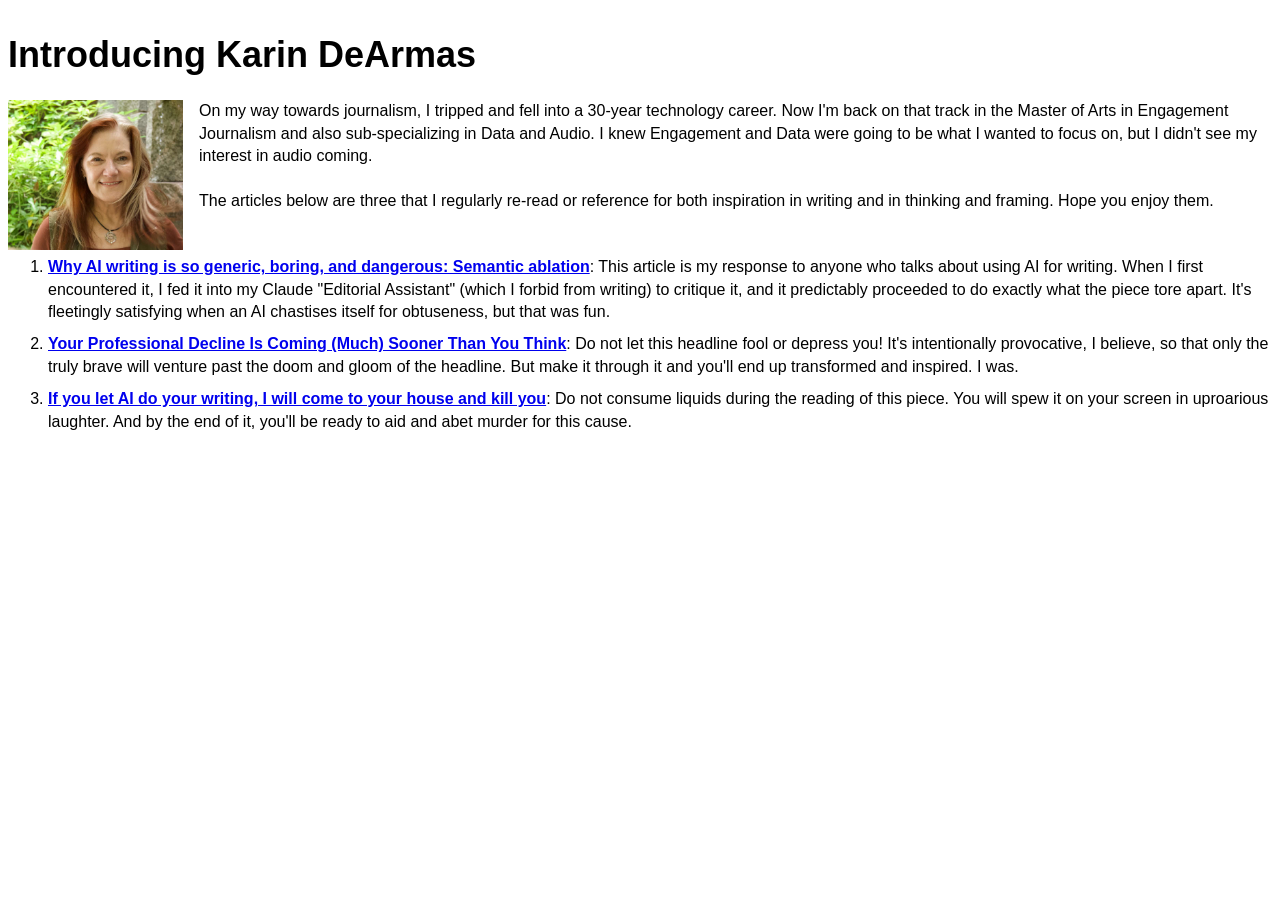
==== index.html @ 0ca750b5 "Add files via upload" ====
<!doctype html>

<html lang="en">
 <head>
   
 
  	<meta charset="utf-8">
  
  	<title> All About Me </title>
    <link rel="stylesheet" href="styles.css">
  </head>
 
 <body>
   <h1>Introducing Karin DeArmas</h1>
   
   <img src="KDeArmas-Headshot.jpeg" width="175px" height="150px" style="float: left; margin-right: 16px;">
<p> On my way towards journalism, I tripped and fell into a 30-year technology career. Now I'm back on that track in the Master of Arts in Engagement Journalism and also sub-specializing in Data and Audio. I knew Engagement and Data were going to be what I wanted to focus on, but I didn't see my interest in audio coming. 
  <br>
  <br>
  The articles below are three that I regularly re-read or reference for both inspiration in writing and in thinking and framing. Hope you enjoy them.
</p>
<br>
   
   
    <ol style="clear: left;">
      <li><a href="https://www.theregister.com/software/2026/02/16/semantic-ablation-why-ai-writing-is-boring-and-dangerous/4414930" target="_blank"><b>Why AI writing is so generic, boring, and dangerous: Semantic ablation</b></a>: This article is my response to anyone who talks about using AI for writing. When I first encountered it, I fed it into my Claude "Editorial Assistant" (which I forbid from writing) to critique it, and it predictably proceeded to do exactly what the piece tore apart. It's fleetingly satisfying when an AI chastises itself for obtuseness, but that was fun.</li>
      <li><a href="https://www.theatlantic.com/magazine/archive/2019/07/work-peak-professional-decline/590650/?gift=5DPh51hNuBp7BFumRpNNJA6Qwuw1g9wBcOpMEZe6Wsw&utm_source=copy-link&utm_medium=social&utm_campaign=share" target="_blank"><b>Your Professional Decline Is Coming (Much) Sooner Than You Think</b></a>: Do not let this headline fool or depress you! It's intentionally provocative, I believe, so that only the truly brave will venture past the doom and gloom of the headline. But make it through it and you'll end up transformed and inspired. I was.</li>
      <li><a href="https://substack.com/home/post/p-194751836" target="_blank"><b>If you let AI do your writing, I will come to your house and kill you</b></a>: Do not consume liquids during the reading of this piece. You will spew it on your screen in uproarious laughter. And by the end of it, you'll be ready to aid and abet murder for this cause.</li>
    </ol>
  
  </body>
</html>
---- styles.css ----
html {
    font-family: Verdana, Geneva, Tahoma, sans-serif;
    margin-top: 10px;
    margin-bottom: 10px;
    
}

h1 {

    font-size: 36px;
    font-weight: bolder;
}



p {
    font-size: 16px;
    margin-top: 10px;
    margin-bottom: 10px;
    line-height: 1.4;
    
}

li {
    font-style: bolder;
    margin-top: 10px;
    margin-bottom: 10px;
    line-height: 1.4;
    
}

.fruits {
    color: green;
    font-weight: bold;
}

#my-favorite {
    font-weight: bolder; 
    font-size: 18px;
    background-color: #B0CDF7;
}
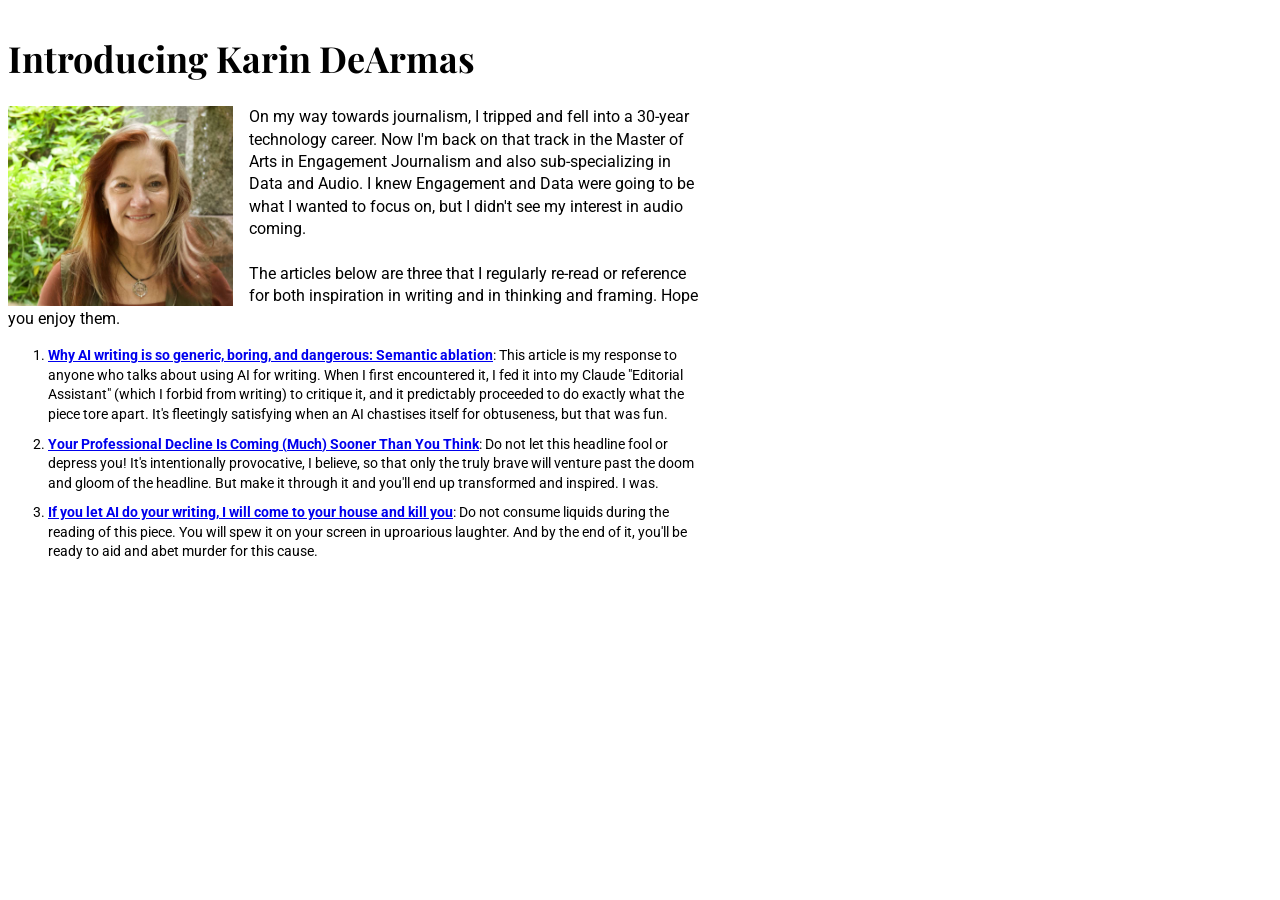
==== commit 10cc36b9: "Add files via upload" ====
--- a/index.html
+++ b/index.html
@@ -8,18 +8,20 @@
   
   	<title> All About Me </title>
     <link rel="stylesheet" href="styles.css">
+    
   </head>
  
  <body>
+  <div class="container">
    <h1>Introducing Karin DeArmas</h1>
    
-   <img src="KDeArmas-Headshot.jpeg" width="175px" height="150px" style="float: left; margin-right: 16px;">
+   <img src="KDeArmas-Headshot.jpeg" width="225px" height="200px" style="float: left; margin-right: 16px;">
 <p> On my way towards journalism, I tripped and fell into a 30-year technology career. Now I'm back on that track in the Master of Arts in Engagement Journalism and also sub-specializing in Data and Audio. I knew Engagement and Data were going to be what I wanted to focus on, but I didn't see my interest in audio coming. 
   <br>
   <br>
   The articles below are three that I regularly re-read or reference for both inspiration in writing and in thinking and framing. Hope you enjoy them.
 </p>
-<br>
+
    
    
     <ol style="clear: left;">
@@ -28,5 +30,6 @@
       <li><a href="https://substack.com/home/post/p-194751836" target="_blank"><b>If you let AI do your writing, I will come to your house and kill you</b></a>: Do not consume liquids during the reading of this piece. You will spew it on your screen in uproarious laughter. And by the end of it, you'll be ready to aid and abet murder for this cause.</li>
     </ol>
   
-  </body>
+  </div>
+</body>
 </html>
--- a/styles.css
+++ b/styles.css
@@ -1,18 +1,36 @@
+
+@font-face {
+    font-family: 'Playfair Display';
+    src: url('PlayfairDisplay-VariableFont_wght.ttf');
+}
+
+@font-face {
+    font-family: 'Roboto';
+    src: url('Roboto-VariableFont_wdth,wght.ttf');
+}
 
 html {
-    font-family: Verdana, Geneva, Tahoma, sans-serif;
     margin-top: 10px;
     margin-bottom: 10px;
     
 }
 
+.container {
+    max-width: 700px;
+    margin-right: auto;
+    margin-left: 0;
+}
+
 h1 {
 
+    font-family: 'Playfair Display', serif;
     font-size: 36px;
     font-weight: bolder;
 }
 
-
+body {
+    font-family: 'Roboto', sans-serif;
+}
 
 p {
     font-size: 16px;
@@ -23,17 +41,11 @@
 }
 
 li {
-    font-style: bolder;
+    font-size: 14px;
     margin-top: 10px;
     margin-bottom: 10px;
     line-height: 1.4;
-    
-}
-
-.fruits {
-    color: green;
-    font-weight: bold;
-}
+}    
 
 #my-favorite {
     font-weight: bolder; 
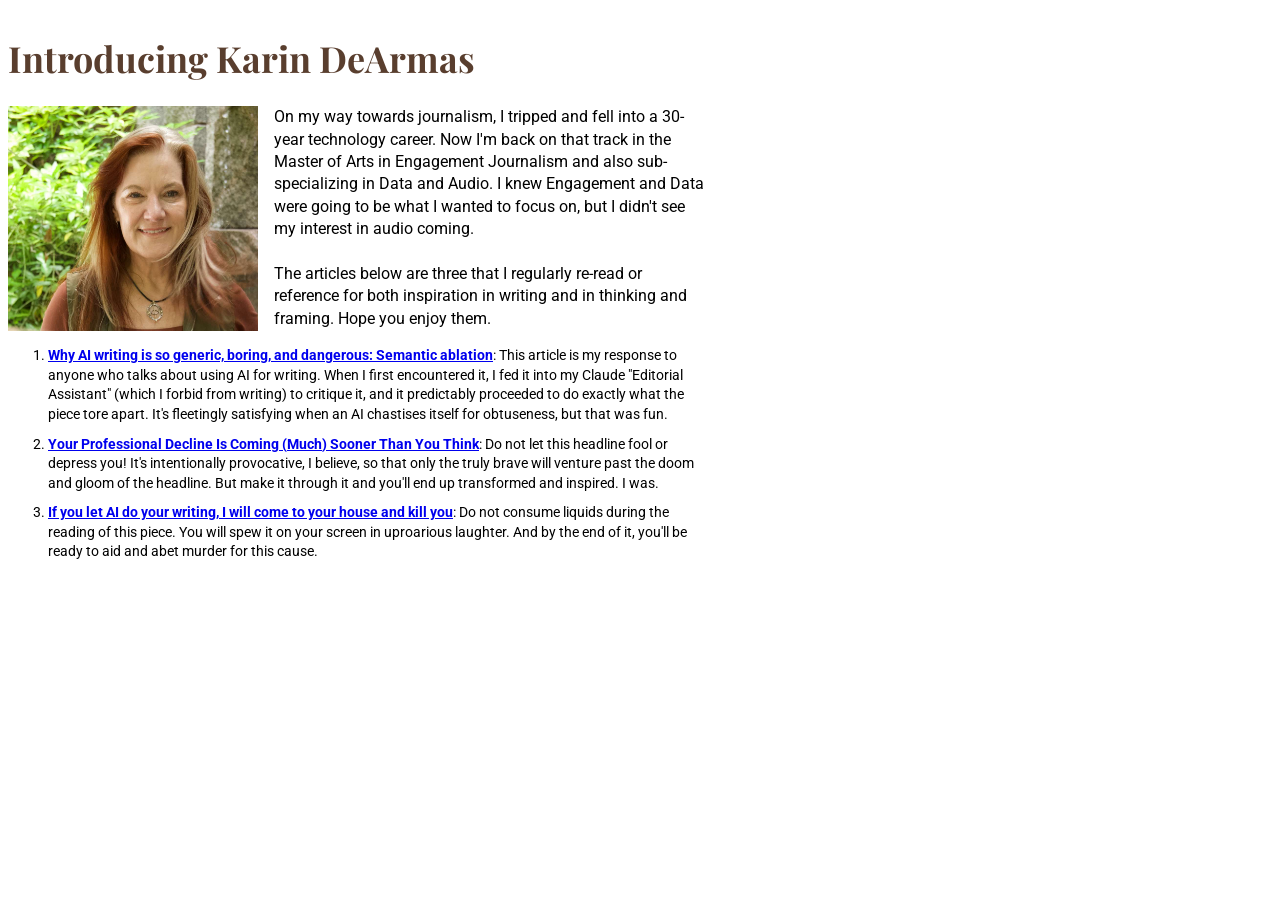
==== commit bcad6e0b: "Add files via upload" ====
--- a/index.html
+++ b/index.html
@@ -15,7 +15,7 @@
   <div class="container">
    <h1>Introducing Karin DeArmas</h1>
    
-   <img src="KDeArmas-Headshot.jpeg" width="225px" height="200px" style="float: left; margin-right: 16px;">
+   <img src="KDeArmas-Headshot.jpeg" width="250px" height="225px" style="float: left; margin-right: 16px;">
 <p> On my way towards journalism, I tripped and fell into a 30-year technology career. Now I'm back on that track in the Master of Arts in Engagement Journalism and also sub-specializing in Data and Audio. I knew Engagement and Data were going to be what I wanted to focus on, but I didn't see my interest in audio coming. 
   <br>
   <br>
--- a/styles.css
+++ b/styles.css
@@ -26,6 +26,7 @@
     font-family: 'Playfair Display', serif;
     font-size: 36px;
     font-weight: bolder;
+    color: #593E2E;
 }
 
 body {
